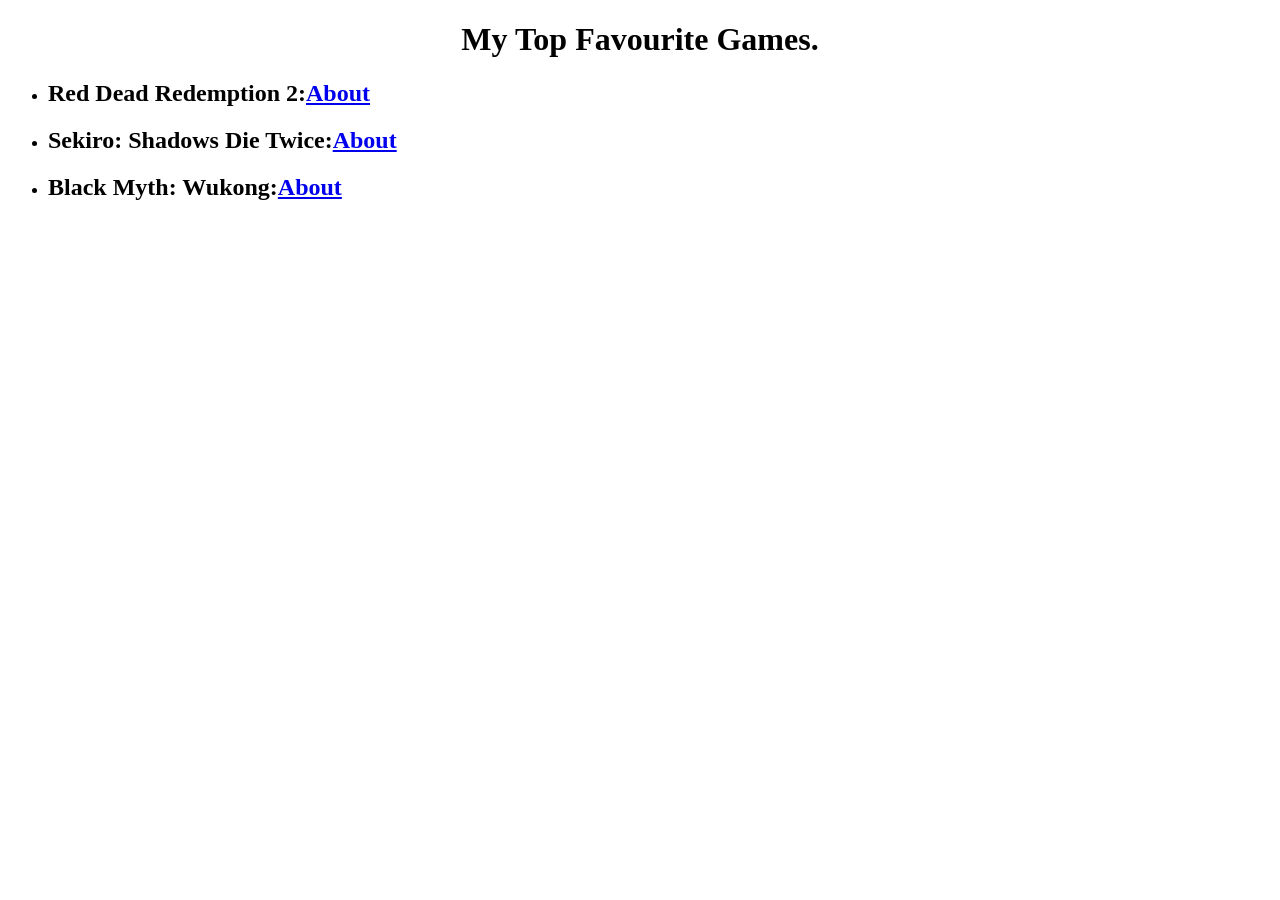
==== index.html @ a7a37968 "My first Project" ====
<!DOCTYPE html>
<html lang="en">
<head>
    <meta charset="UTF-8">
    <meta name="viewport" content="width=device-width, initial-scale=1.0">
    <title>Games. </title>
</head>
<body>
   <center>
        <h1>My Top Favourite Games. </h1>
    </center>
    <ul>
      <li><h2>Red Dead Redemption 2:<a href="./odinlinks/RDR2.html">About</a></h2></li>
        <li><h2>Sekiro: Shadows Die Twice:<a href="./odinlinks/Sekiro.html">About</a></h2></li>
        <li><h2>Black Myth: Wukong:<a href="./odinlinks/Wukong.html">About</a></h2></li>    
    </ul>
    
</body>
</html>
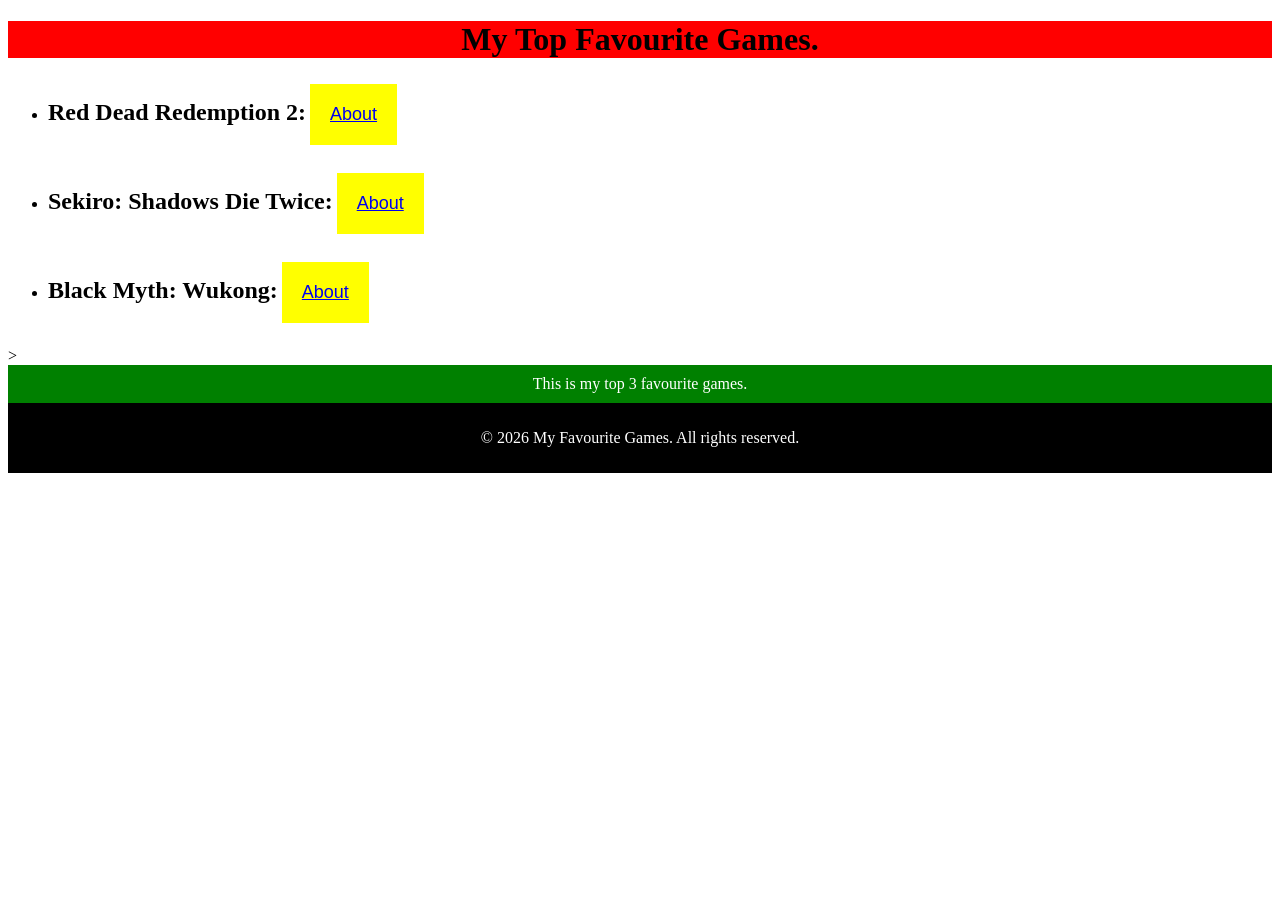
==== commit a0b83b1e: "CSS" ====
--- a/index.html
+++ b/index.html
@@ -1,19 +1,31 @@
 <!DOCTYPE html>
 <html lang="en">
 <head>
-    <meta charset="UTF-8">
-    <meta name="viewport" content="width=device-width, initial-scale=1.0">
-    <title>Games. </title>
+<link rel="stylesheet" href="./style/styles.css">
+<meta charset="UTF-8">
+<meta name="viewport" content="width=device-width, initial-scale=1.0">
+<title>Games. </title>
 </head>
 <body>
-   <center>
-        <h1>My Top Favourite Games. </h1>
-    </center>
-    <ul>
-      <li><h2>Red Dead Redemption 2:<a href="./odinlinks/RDR2.html">About</a></h2></li>
-        <li><h2>Sekiro: Shadows Die Twice:<a href="./odinlinks/Sekiro.html">About</a></h2></li>
-        <li><h2>Black Myth: Wukong:<a href="./odinlinks/Wukong.html">About</a></h2></li>    
-    </ul>
-    
+<center>
+<h1><div id="title">My Top Favourite Games. </div></h1>
+</center>
+<ul> 
+<div>
+<p>
+<li><h2>Red Dead Redemption 2:<button><a href="./odinlinks/RDR2.html">About</a></button></h2></li>
+<li><h2>Sekiro: Shadows Die Twice:<button><a href="./odinlinks/Sekiro.html">About</a></button></h2></li>
+<li><h2>Black Myth: Wukong:<button><a href="./odinlinks/Wukong.html">About</a></button></h2></li>    
+</p>    
+</div>
+</ul>
+<footer>>
+<div id="odd">This is my top 3 favourite games. </div>
+<div class="footer">
+    <p>© 2026 My Favourite Games. All rights reserved.</p>
+</div>
+
+</div>
+</footer>
 </body>
 </html>
--- a/style/styles.css
+++ b/style/styles.css
@@ -0,0 +1,31 @@
+div {
+    color: black;
+}
+
+#title {
+    background-color: red;
+}
+
+button {
+    background-color: yellow;
+    color: whitesmoke;
+    border: none;
+    padding: 20px 20px;
+    text-align: center;
+    text-decoration: none;
+    display: inline-block;
+    font-size: 18px;
+    margin: 4px 4px;
+    cursor: pointer;
+}
+#odd {
+    background-color: green;
+    color: white;
+    padding: 10px;
+    text-align: center;
+}
+.footer{
+    background-color: black;
+    color: white;
+    padding: 10px;
+    text-align: center;
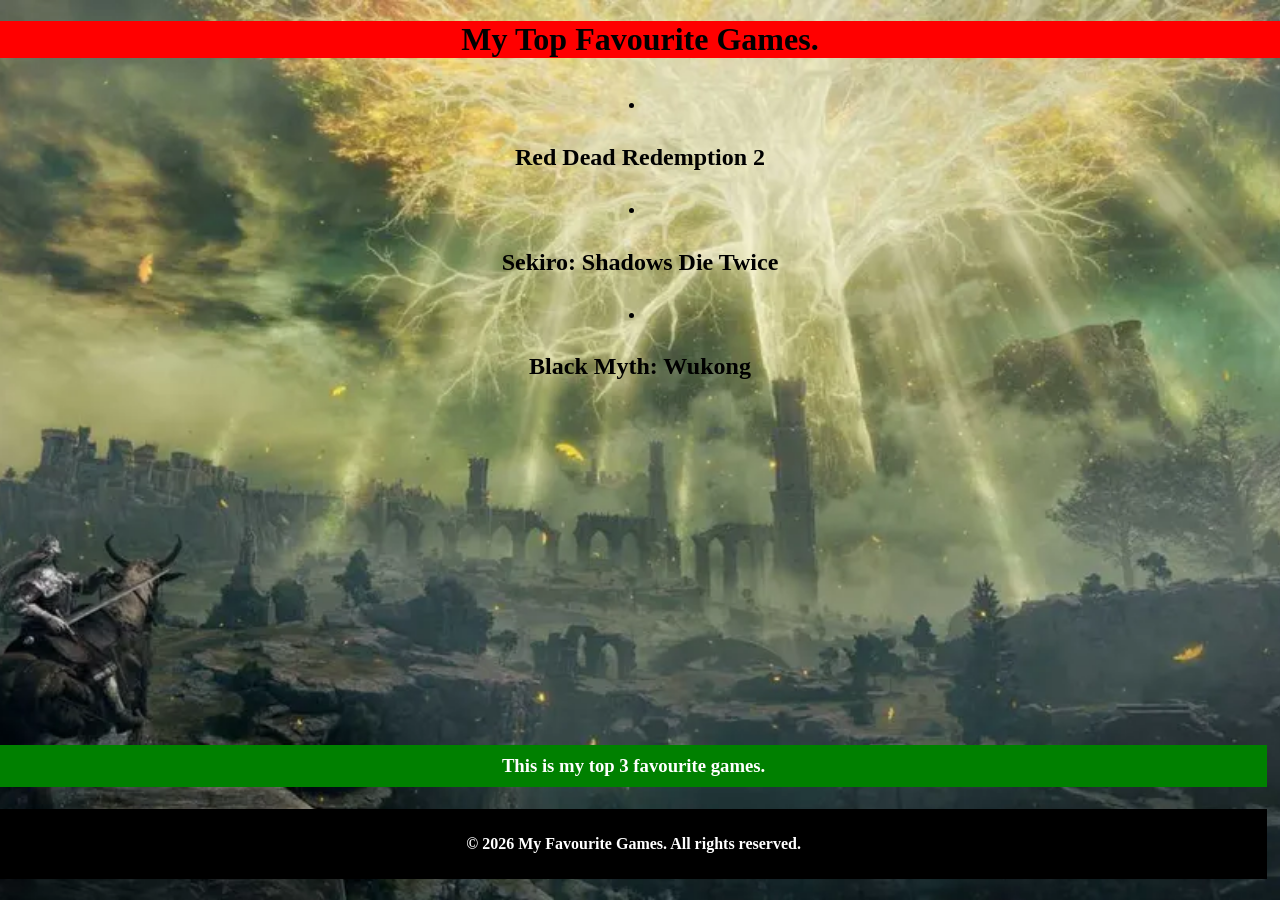
==== commit 3af31f2c: "Change in CSS Design." ====
--- a/index.html
+++ b/index.html
@@ -7,25 +7,34 @@
 <title>Games. </title>
 </head>
 <body>
+ 
+
+
+<h1>My Top Favourite Games. </h1>
+
+
 <center>
-<h1><div id="title">My Top Favourite Games. </div></h1>
+    
+<p>
+    
+<li><h2><a href="./odinlinks/RDR2.html">Red Dead Redemption 2</a></h2></li>
+<li><h2><a href="./odinlinks/Sekiro.html">Sekiro: Shadows Die Twice</a></h2></li>
+<li><h2><a href="./odinlinks/Wukong.html">Black Myth: Wukong</a></h2></li>    
+
+</p>   
+
 </center>
-<ul> 
-<div>
-<p>
-<li><h2>Red Dead Redemption 2:<button><a href="./odinlinks/RDR2.html">About</a></button></h2></li>
-<li><h2>Sekiro: Shadows Die Twice:<button><a href="./odinlinks/Sekiro.html">About</a></button></h2></li>
-<li><h2>Black Myth: Wukong:<button><a href="./odinlinks/Wukong.html">About</a></button></h2></li>    
-</p>    
-</div>
-</ul>
-<footer>>
-<div id="odd">This is my top 3 favourite games. </div>
-<div class="footer">
-    <p>© 2026 My Favourite Games. All rights reserved.</p>
-</div>
 
-</div>
+
+
+<footer>
+    
+        
+<h3>This is my top 3 favourite games. </h3>
+
+    <h4><p>© 2026 My Favourite Games. All rights reserved.</p></h4>
+
+
 </footer>
 </body>
 </html>
--- a/style/styles.css
+++ b/style/styles.css
@@ -1,31 +1,56 @@
-div {
-    color: black;
+body {
+    min-height: 100vh;
+    display: flex;
+    flex-direction: column;
 }
 
-#title {
+h1 {
     background-color: red;
+    text-align: center;
+}
+h2 {
+  
+    color: black;
+    padding: 10px;
+    text-align: center;
 }
 
-button {
-    background-color: yellow;
-    color: whitesmoke;
-    border: none;
-    padding: 20px 20px;
-    text-align: center;
-    text-decoration: none;
-    display: inline-block;
-    font-size: 18px;
-    margin: 4px 4px;
-    cursor: pointer;
-}
-#odd {
+
+
+h3{   
     background-color: green;
     color: white;
     padding: 10px;
     text-align: center;
+    
 }
-.footer{
+h4{
     background-color: black;
     color: white;
     padding: 10px;
     text-align: center;
+}
+footer{
+margin-top: auto;
+  bottom: 0;
+  width: 99%;
+  }
+
+body {
+    margin: 0;
+    min-height: 100vh;
+
+    background-image: url("../images/background.webp");
+    background-size: cover;
+    background-position: center;
+    background-repeat: no-repeat;
+    background-attachment: fixed;
+}
+a {
+    color: black;
+    text-decoration: none;
+}
+a:hover {
+    color: red;
+    text-decoration: underline;
+}
